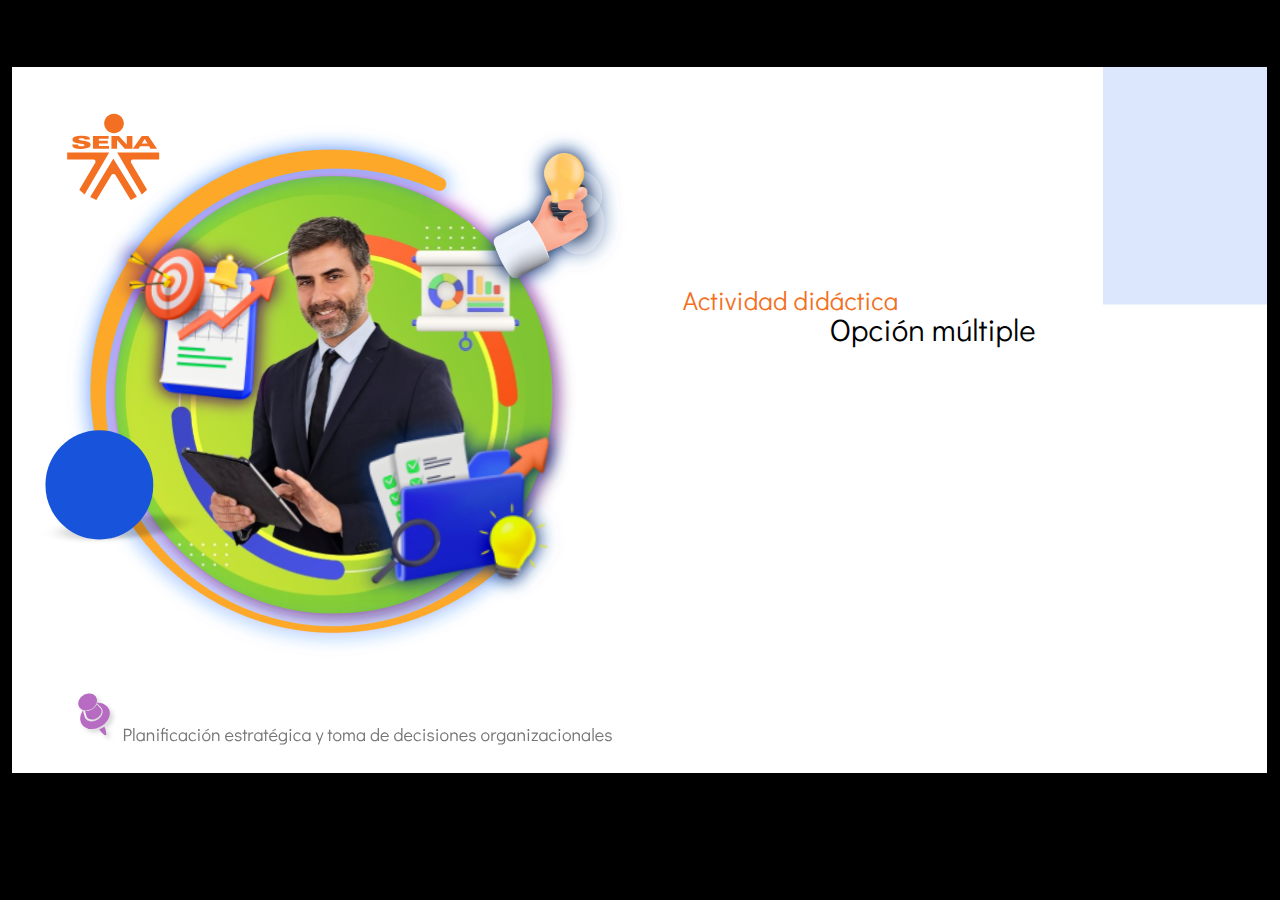
==== public/actividades/index.html @ 0d5feba7 "Terminado" ====
﻿<!doctype html>
<html lang="es">
<head>
  <meta charset="utf-8">
  <!-- Creado con Storyline 360 - http://www.articulate.com  -->
  <!-- version: 3.69.28997.0 -->
  <title>Actividad did&#225;ctica</title>
  <meta http-equiv="x-ua-compatible" content="IE=edge"/>
  <meta name="viewport" content="width=device-width,initial-scale=1,user-scalable=no,shrink-to-fit=no,minimal-ui"/>
  <meta name="apple-mobile-web-app-capable" content="yes"/>
  <style>
    html, body { height: 100%; padding: 0; margin: 0 }
    #app { height: 100%; width: 100%; }
  </style>

  <script>
    window.DS = {};
    window.globals = {
      DATA_PATH_BASE: '',
      HAS_FRAME: true,
      HAS_SLIDE: true,

      lmsPresent: false,
      tinCanPresent: false,
      cmi5Present: false,
      aoSupport: false,
      scale: 'show all',
      captureRc: false,
      browserSize: 'optimal',
      bgColor: '#000000',
      features: 'AccessibleVideo,ConnectionMessages,FullScreenToggle,InsertSvgPicture,LayerPresentAsDialog,MultipleQuizTracking,UpdatedThemeEditor',
      themeName: 'classic',
      preloaderColor: '#FFFFFF',
      suppressAnalytics: false,
      productChannel: 'stable',
      publishSource: 'storyline',
      aid: 'aid|5304b41d-7af7-4125-b8d1-83eb222823e2',
      cid: '8733471c-d03a-4c7b-acb8-561922733733',
      playerVersion: '3.69.28997.0',
      publishTimestamp: '2022-11-21T05:13:44.3652389Z',
      maxIosVideoElements: 10,
      connectionSettings: { },

      
      parseParams: function(qs) {
        if (window.globals.parsedParams != null) {
          return window.globals.parsedParams;
        }
        qs = (qs || window.location.search.substr(1)).split('+').join(' ');
        var params = {},
            tokens,
            re = /[?&]?([^=]+)=([^&]*)/g;

        while (tokens = re.exec(qs)) {
          params[decodeURIComponent(tokens[1]).trim()] =
            decodeURIComponent(tokens[2]).trim();
        }
        window.globals.parsedParams = params;
        return params;
      }

    };
  </script>
  <script>
    var isIe11 = ('ActiveXObject' in window || window.MSBlobBuilder != null)
      && window.msCrypto != null && !window.ActiveXObject;
    if (isIe11) {
      window.globals.unsupportedBrowser = true;
      document.write(atob('[base64]'));
    }
  </script>
  
  <script>window.THREE = { };</script>
  
</head>
<body style="background: #000000" class="cs-HTML theme-classic">
  <!-- 360 -->
  <script>!function(e){var i=/iPhone/i,o=/iPod/i,n=/iPad/i,t=/(?=.*\bAndroid\b)(?=.*\bMobile\b)/i,d=/Android/i,s=/(?=.*\bAndroid\b)(?=.*\bSD4930UR\b)/i,b=/(?=.*\bAndroid\b)(?=.*\b(?:KFOT|KFTT|KFJWI|KFJWA|KFSOWI|KFTHWI|KFTHWA|KFAPWI|KFAPWA|KFARWI|KFASWI|KFSAWI|KFSAWA)\b)/i,r=/IEMobile/i,h=/(?=.*\bWindows\b)(?=.*\bARM\b)/i,a=/BlackBerry/i,l=/BB10/i,p=/Opera Mini/i,f=/(CriOS|Chrome)(?=.*\bMobile\b)/i,u=/(?=.*\bFirefox\b)(?=.*\bMobile\b)/i,c=new RegExp("(?:Nexus 7|BNTV250|Kindle Fire|Silk|GT-P1000)","i"),w=function(e,i){return e.test(i)},A=function(e){var A=e||navigator.userAgent,v=A.split("[FBAN");if(void 0!==v[1]&&(A=v[0]),this.apple={phone:w(i,A),ipod:w(o,A),tablet:!w(i,A)&&w(n,A),device:w(i,A)||w(o,A)||w(n,A)},this.amazon={phone:w(s,A),tablet:!w(s,A)&&w(b,A),device:w(s,A)||w(b,A)},this.android={phone:w(s,A)||w(t,A),tablet:!w(s,A)&&!w(t,A)&&(w(b,A)||w(d,A)),device:w(s,A)||w(b,A)||w(t,A)||w(d,A)},this.windows={phone:w(r,A),tablet:w(h,A),device:w(r,A)||w(h,A)},this.other={blackberry:w(a,A),blackberry10:w(l,A),opera:w(p,A),firefox:w(u,A),chrome:w(f,A),device:w(a,A)||w(l,A)||w(p,A)||w(u,A)||w(f,A)},this.seven_inch=w(c,A),this.any=this.apple.device||this.android.device||this.windows.device||this.other.device||this.seven_inch,this.phone=this.apple.phone||this.android.phone||this.windows.phone,this.tablet=this.apple.tablet||this.android.tablet||this.windows.tablet,"undefined"==typeof window)return this},v=function(){var e=new A;return e.Class=A,e};"undefined"!=typeof module&&module.exports&&"undefined"==typeof window?module.exports=A:"undefined"!=typeof module&&module.exports&&"undefined"!=typeof window?module.exports=v():"function"==typeof define&&define.amd?define("isMobile",[],e.isMobile=v()):e.isMobile=v()}(this);
    window.isMobile.apple.tablet = window.isMobile.apple.tablet ||
      (navigator.platform === 'MacIntel' && navigator.maxTouchPoints > 1);
    window.isMobile.apple.device = window.isMobile.apple.device || window.isMobile.apple.tablet;
    window.isMobile.tablet = window.isMobile.tablet || window.isMobile.apple.tablet;
    window.isMobile.any = window.isMobile.any || window.isMobile.apple.tablet;
  </script>

  <div id="focus-sink" tabindex="-1"></div>

  <div id="preso"></div>
  <script>
    (function() {

      var classTypes = [ 'desktop', 'mobile', 'phone', 'tablet' ];

      var addDeviceClasses = function(prefix, testObj) {
        var curr, i;
        for (i = 0; i < classTypes.length; i++) {
          curr = classTypes[i];
          if (testObj[curr]) {
            document.body.classList.add(prefix + curr);
          }
        }
      };

      var params = window.globals.parseParams(),
          isDevicePreview = params.devicepreview === '1',
          isPhoneOverride = params.deviceType === 'phone' || (isDevicePreview && params.phone == '1'),
          isTabletOverride = (params.deviceType === 'tablet' || isDevicePreview) && !isPhoneOverride,
          isMobileOverride = isPhoneOverride || isTabletOverride;

      var deviceView = {
        desktop: !window.isMobile.any && !isMobileOverride,
        mobile: window.isMobile.any || isMobileOverride,
        phone: isPhoneOverride || (window.isMobile.phone && !isTabletOverride),
        tablet: isTabletOverride || window.isMobile.tablet
      };

      window.globals.deviceView = deviceView;
      window.isMobile.desktop = !window.isMobile.any;
      window.isMobile.mobile = window.isMobile.any;

      addDeviceClasses('view-', deviceView);

    })();
  </script>
  
  <script src='story_content/user.js' type=text/javascript></script>
  <div class="slide-loader"></div>

  <script>
    if (window.globals.deviceView.isMobile) { var doc = document, loader = doc.body.querySelector('.slide-loader'); [ 1, 2, 3 ].forEach(function(n) { var d = doc.createElement('div'); d.style.backgroundColor = window.globals.preloaderColor; d.classList.add('mobile-loader-dot'); d.classList.add('dot' + n); loader.appendChild(d); }); }
  </script>

  <div class="mobile-load-title-overlay" style="display: none">
    <div class="mobile-load-title">Actividad_did&#225;ctica-CF12 #122153 TG Gesti&#243;n del Desarrollo Administrativo e In</div>
  </div>

  <div class="mobile-chrome-warning"></div>

  
<style>
  .warn-connection-dialog {
    display: none;
    background: transparent;
    pointer-events: none;
    position: fixed;
    left: 0;
    top: 0;
    width: 100%;
    height: 100%;
    z-index: 999;
  }

  .warn-connection-content {
    border-radius: 4px;
    background: white;
    border: 1px solid #E7E7E7;
    color: #333333;
    box-shadow: 0 2px 4px rgba(0, 0, 0, 0.25);
    transition: all 150ms ease-out;
    position: absolute;
    white-space: nowrap;
  }

  .view-phone.is-landscape .warn-connection-content {
    left: 23px;
    bottom: 23px;
  }

  .view-tablet.is-landscape .warn-connection-content {
    left: 50%;
    top: 20px;
    transform: translateX(-50%);
  }

  .is-portrait .warn-connection-content {
    transform: translate(-50%, calc(-100% - 15px));
  }

  .warn-connection-content p {
    display: inline-block;
    margin: 0 8px 0 0;
    line-height: 33px;
    font-size: 11px;
  }

  .warn-connection-content svg {
    position: relative;
    vertical-align: middle;
    margin: 0 2px 2px 8px;
  }

  .view-desktop .warn-connection-content {
    left: 1.5em;
    bottom: 1.5em;
  }

  .view-desktop .warn-connection-content p {
    font-size: 1.1em;
  }

  .is-offline .warn-connection-dialog {
    display: block;
  }

  .is-offline .cs-panel * {
    pointer-events: none !important;
  }

  .is-offline .cs-panel {
    pointer-events: all !important;
  }

  .is-offline #nav-controls * {
    pointer-events: none !important;
  }

  .is-offline #nav-controls {
    pointer-events: all !important;
  }
</style>

<div class="warn-connection-dialog">
  <div class="warn-connection-content">
    <svg width="17" height="15" viewBox="0 0 17 15" xmlns="http://www.w3.org/2000/svg">
      <path fill="#8F0000" stroke="white" d="M16.07,12.98 L15.88,12.23 L9.51,1.21 C8.97,0.26,7.6,0.26,7.06,1.21 L0.69,12.23 C0.15,13.16,0.81,14.36,1.91,14.36 H14.65 C15.47,14.36,16.05,13.7,16.07,12.98 Z"/>
      <path fill="white" stroke="white" d="M8.58,5.5 C8.35,5.28,8.5,5.35,8.21,5.32 C8.09,5.35,7.97,5.49,7.96,5.67 C7.97,5.79,7.98,5.92,7.98,6.04 L7.98,6.04 C7.99,6.17,8,6.31,8.01,6.43 L8.01,6.44 C8.03,6.92,8.06,7.41,8.09,7.9 L8.09,7.9 C8.12,8.39,8.14,8.88,8.17,9.37 C8.17,9.39,8.18,9.42,8.2,9.44 C8.23,9.46,8.25,9.47,8.28,9.47 C8.31,9.47,8.34,9.46,8.35,9.44 C8.37,9.43,8.38,9.4,8.39,9.35 L8.39,9.34 C8.39,9.24,8.4,9.15,8.4,9.05 L8.4,9.05 C8.41,8.96,8.41,8.86,8.42,8.75 C8.43,8.44,8.45,8.12,8.47,7.81 L8.47,7.81 C8.49,7.49,8.51,7.18,8.53,6.87 C8.55,6.46,8.56,6.05,8.59,5.64 L8.6,5.62 C8.6,5.57,8.59,5.53,8.58,5.5 L8.21,5.32 Z"/>
      <circle fill="white" stroke="white" cx="8.3" cy="11.35" r="0.3"/>
    </svg>
    <p>You are offline. Trying to reconnect...</p>
  </div>
</div>

<script>
  (function() {
    window.DS.connection = {
      warningShown: false,
      assets: {},
      loadingAssetGroup: false,
      retryDelay: 500
    };

    // @TODO this is POC code and can be cleaned up a bit more if we move forward
    // with the feature



    // The `window.globals.features` variable must be set in `webpack.dev.config` when testing locally - it is not enough
    // to have it in the data - but it must be set there as well.
    var useConnectionMessages = window.AbortController != null &&
      window.location.protocol != 'file:' &&
      window.globals.features.indexOf('ConnectionMessages') != -1;

    window.DS.connection.useConnectionMessages = useConnectionMessages

    var assetCount = 0;
    var checkLoadedId;
    var connectionSettings = window.globals.connectionSettings;

    if (useConnectionMessages && connectionSettings != null) {
      var contentEl = document.querySelector('.warn-connection-content');
      var messageEl = contentEl.querySelector('p')

      if (connectionSettings.useDarkTheme) {
        contentEl.style.borderColor = '#BABBBA';
        contentEl.style.backgroundColor = '#282828';
        contentEl.style.color = '#FFFFFF';
      }

      if (connectionSettings.message != null) {
        messageEl.textContent = window.decodeURIComponent(connectionSettings.message);
      }
    }

    function checkAssetsReady() {
      for (var i in DS.connection.assets) {
        if (!DS.connection.assets[i].success) {
          return false;
        }
      }
      return true;
    }

    function stopAssetGroup() {
      if (!useConnectionMessages) { return; }

      assetCount = 0;

      DS.connection.oldAssetGroup = DS.connection.assets;
      DS.connection.assets = {};
      DS.connection.loadingAssetGroup = false;
      clearInterval(checkLoadedId);
    }

    function startAssetGroup() {
      if (!useConnectionMessages) { return; }
      var ticks = 0;
      clearInterval(checkLoadedId);
      checkLoadedId = setInterval(function() {
        var loaded = 0;
        if (assetCount === 0 && loaded === 0) {
          clearInterval(checkLoadedId);
          return;
        }

        for (var i in DS.connection.assets) {
          if (DS.connection.assets[i].success) {
            loaded++;
          }
        }

        if (assetCount === loaded && checkAssetsReady()) {
          for (var i in DS.connection.assets) {
            if (DS.connection.assets[i].action) {
              DS.connection.assets[i].action();
            }
          }
          hideWarning();
          stopAssetGroup();
        }
      }, 100)
    }

    function requiredAsset(url, action, retry, type) {
      if (!useConnectionMessages) { return; }
      if (DS.connection.assets[url]) { return; }

      DS.connection.assets[url] = {
        success: false, action: action, retry: retry, type: type
      };
      assetCount = Object.keys(DS.connection.assets).length;
      if (!DS.connection.loadingAssetGroup) {
        startAssetGroup();
      }
      DS.connection.loadingAssetGroup = true;
    }

    function assetLoaded(url) {
      if (!useConnectionMessages) { return; }
      if (DS.connection.assets[url]) {
        DS.connection.assets[url].success = true;
      }
    }

    function assetFailed(url) {
      if (!useConnectionMessages) { return; }
      if (!DS.connection.assets[url]) {
        if (/\.js$/.test(url)) {
          setTimeout(function() {
            if (DS.connection.lastSlideLoaded != null) {
              DS.connection.lastSlideLoaded();
            }
          }, DS.connection.retryDelay);
        }
        return;
      }
      if (!DS.connection.warningShown) { showWarning(); }
      if (DS.connection.assets[url].retry) {
        setTimeout(function() {
          if (!DS.connection.assets[url].success) {
            DS.connection.assets[url].retry()
          }
        }, DS.connection.retryDelay);
      }
    }

    function hideWarning() {
      document.body.classList.remove('is-offline');
      DS.connection.warningShown = false;
    }
    DS.connection.hideWarning = hideWarning

    function showWarning(btn) {
      document.body.classList.add('is-offline')
      DS.connection.warningShown = true;
      updateWarningPosition();
    }

    function updateWarningPosition() {
      if (!DS.connection.warningShown) {
        return;
      }

      var isPortrait = document.body.classList.contains('is-portrait');
      var warningEl = document.querySelector('.warn-connection-content');

      if (isPortrait) {
        var slide = document.querySelector('.primary-slide');
        var slideRect = slide.getBoundingClientRect();

        warningEl.style.top = `${slideRect.top}px`
        warningEl.style.left = `${slideRect.left + slideRect.width / 2}px`
      } else {
        warningEl.style.top = null;
        warningEl.style.left = null;
      }

      window.requestAnimationFrame(updateWarningPosition);
    }

    // these will all be noops if the feature flag isn't set in
    // the data and `window.globals.features`
    DS.connection.requiredAsset = requiredAsset;
    DS.connection.assetLoaded = assetLoaded;
    DS.connection.assetFailed = assetFailed;
    DS.connection.stopAssetGroup = stopAssetGroup;
    DS.connection.startAssetGroup = startAssetGroup;
  })();
</script>


  <script>
    
    if (window.autoSpider && window.vInterfaceObject) {
      document.querySelector('.mobile-load-title-overlay').style.display = 'none';
    }
  </script>

  

  <link rel="stylesheet" href="html5/data/css/output.min.css" data-noprefix/>
</body>
<script src="html5/lib/scripts/bootstrapper.min.js"></script>
</html>
---- public/actividades/html5/data/css/output.min.css ----
@font-face {
  font-family: 'Didact GothicBold CBold49FD0F33';
  src: url('[data-uri]');
  font-style: normal;
  font-weight: normal;
}
@font-face {
  font-family: 'Didact Gothic Charset1_50DC3FCC';
  src: url('[data-uri]');
  font-style: normal;
  font-weight: normal;
}
@font-face {
  font-family: 'Didact GothicItalItalic6E0AB0C9';
  src: url('[data-uri]');
  font-style: normal;
  font-weight: normal;
}
@font-face {
  font-family: 'Didact Gothic Charset0_9B944016';
  src: url('[data-uri]');
  font-style: normal;
  font-weight: normal;
}
@font-face {
  font-family: 'Didact GothicBold CBoldC69CEF59';
  src: url('[data-uri]');
  font-style: normal;
  font-weight: normal;
}
@font-face {
  font-family: 'Didact GothicItalItalicD861B505';
  src: url('[data-uri]');
  font-style: normal;
  font-weight: normal;
}
.cs-HTML {
  background: rgba(0, 0, 0, 1);
}
.cs-npnxnanbnsnfns00000000001 .cs-infopanel  {
  box-shadow: 0 1px 0 rgba(0, 0, 0, 1);
  background: rgba(255, 255, 255, 1);
}
.cs-npnxnanbnsnfns00000000001 .cs-infopanel .cs-link {
  color: rgba(124, 34, 128, 1);
}
.cs-npnxnanbnsnfns00000000001 .cs-infopanel .cs-link:hover {
  color: rgba(0, 0, 238, 1);
}
.cs-npnxnanbnsnfns00000000001 .cs-infopanel .cs-name {
  color: rgba(68, 68, 68, 1);
}
.cs-npnxnanbnsnfns00000000001 .cs-infopanel .cs-title {
  color: rgba(153, 153, 153, 1);
}
.cs-npnxnanbnsnfns00000000001 .cs-infopanelpopup  {
  box-shadow: 0 1px 0 rgba(0, 0, 0, 1);
  background: linear-gradient(180deg, rgba(29, 29, 29, 1) 0%, rgba(11, 11, 11, 1) 100%);
}
.cs-npnxnanbnsnfns00000000001 .cs-infopanelpopup .cs-link {
  color: rgba(255, 255, 255, 1);
}
.cs-npnxnanbnsnfns00000000001 .cs-infopanelpopup .cs-link:hover {
  color: rgba(117, 117, 117, 1);
}
.cs-npnxnanbnsnfns00000000001 .cs-infopanelpopup .cs-name {
  color: rgba(114, 114, 114, 1);
}
.cs-npnxnanbnsnfns00000000001 .cs-infopanelpopup .cs-bio {
  color: rgba(255, 255, 255, 1);
}
.cs-npnxnanbnsnfns00000000001 .cs-timer  {
  color: rgba(255, 255, 255, 1);
}
.cs-npnxnanbnsnfns00000000001 .cs-duration stop:first-child {
  stop-color: rgba(0, 215, 255, 1);
}
.cs-npnxnanbnsnfns00000000001 .cs-duration stop:last-child {
  stop-color: rgba(0, 171, 255, 1);
}
.cs-npnxnanbnsnfns00000000001 .cs-elapsed stop:first-child {
  stop-color: rgba(254, 227, 71, 1);
}
.cs-npnxnanbnsnfns00000000001 .cs-elapsed stop:last-child {
  stop-color: rgba(252, 204, 42, 1);
}
.cs-npnxnanbnsnfns00000000001 .cs-timer .cs-pie .cs-innerstroke {
  stroke: rgba(255, 255, 255, 1);
}
.cs-npnxnanbnsnfns00000000001 .cs-timer .cs-pie .cs-innerborder {
  stroke: rgba(204, 204, 204, 1);
}
.cs-npnxnanbnsnfns00000000001 .cs-window  {
  box-shadow: 0 8px 5px rgba(0, 0, 0, 0.2);
  border-color: rgba(29, 29, 29, 1);
  background: rgba(42, 42, 42, 1);
  color: rgba(255, 255, 255, 1);
}
.cs-npnxnanbnsnfns00000000001 .cs-window .cs-diva {
  border-color: rgba(49, 49, 49, 1);
}
.cs-npnxnanbnsnfns00000000001 .cs-window .cs-divb {
  border-color: rgba(14, 14, 14, 1);
}
.cs-npnxnanbnsnfns00000000001 .cs-editor .cs-editor-slide {
  color: rgba(255, 255, 255, 1);
}
.cs-npnxnanbnsnfns00000000001 .cs-editor .cs-editor-html {
  color: rgba(255, 255, 255, 1);
}
.cs-npnxnanbnsnfns00000000001 .cs-editor .cs-editor-button {
  text-shadow: 0 1px 0 rgba(0, 0, 0, 1);
  color: rgba(255, 255, 255, 1);
  border-color: rgba(3, 3, 3, 1);
  background: linear-gradient(180deg, rgba(51, 51, 51, 1) 0%, rgba(20, 20, 20, 1) 100%);
}
.cs-npnxnanbnsnfns00000000001 .cs-editor .cs-editor-button:hover {
  background: linear-gradient(180deg, rgba(58, 58, 58, 1) 0%, rgba(12, 12, 12, 1) 100%);
}
.cs-npnxnanbnsnfns00000000001 .cs-editor .cs-editor-button:active {
  background: linear-gradient(180deg, rgba(20, 20, 20, 1) 0%, rgba(50, 50, 50, 1) 100%);
}
.cs-npnxnanbnsnfns00000000001 .cs-listitem  {
  color: rgba(255, 255, 255, 1);
  border-color: rgba(52, 52, 52, 1);
}
.cs-npnxnanbnsnfns00000000001 .cs-listitem.cs-viewed {
  color: rgba(135, 135, 135, 1);
}
.cs-npnxnanbnsnfns00000000001 .cs-listitem.cs-selected {
  color: rgba(255, 255, 255, 1);
  background: rgba(63, 63, 63, 1);
}
.cs-npnxnanbnsnfns00000000001 .cs-listitem.cs-selected:hover {
  background: rgba(63, 63, 63, 1);
}
.cs-npnxnanbnsnfns00000000001 .cs-listitem.cs-selected.hover {
  background: rgba(63, 63, 63, 1);
}
.cs-npnxnanbnsnfns00000000001 .cs-listitem.cs-selected:focus {
  background: rgba(63, 63, 63, 1);
}
.cs-npnxnanbnsnfns00000000001 .cs-listitem .cs-icon-carrot {
  fill: rgba(255, 255, 255, 1);
}
.cs-npnxnanbnsnfns00000000001 .cs-listitem .cs-icon-carrot .cs-shadow {
  fill: rgba(0, 0, 0, 1);
}
.cs-npnxnanbnsnfns00000000001 .cs-listitem:hover {
  background: rgba(49, 49, 49, 1);
}
.cs-npnxnanbnsnfns00000000001 .cs-listitem.hover {
  background: rgba(49, 49, 49, 1);
}
.cs-npnxnanbnsnfns00000000001 .cs-listitem:focus {
  background: rgba(49, 49, 49, 1);
}
.cs-npnxnanbnsnfns00000000001 .cs-glossary  {
  color: rgba(255, 255, 255, 1);
}
.cs-npnxnanbnsnfns00000000001 .cs-glossary .cs-scrolling-panel {
  background: rgba(51, 51, 51, 1);
}
.cs-npnxnanbnsnfns00000000001 .cs-glossary .cs-term.cs-selected .cs-choice-list-trigger {
  color: rgba(255, 255, 255, 1);
  background: rgba(63, 63, 63, 1);
}
.cs-npnxnanbnsnfns00000000001 .cs-glossary .cs-term.cs-selected .cs-choice-list-trigger:focus {
  color: rgba(255, 255, 255, 1);
  background: rgba(63, 63, 63, 1);
}
.cs-npnxnanbnsnfns00000000001 .cs-glossary .cs-term:hover .cs-choice-list-trigger {
  background: rgba(28, 28, 28, 1);
}
.cs-npnxnanbnsnfns00000000001 .cs-glossary .cs-term.hover .cs-choice-list-trigger {
  background: rgba(28, 28, 28, 1);
}
.cs-npnxnanbnsnfns00000000001 .cs-glossary .cs-term .cs-choice-list-trigger:focus {
  background: rgba(28, 28, 28, 1);
}
.cs-npnxnanbnsnfns00000000001 .cs-glossary .cs-diva {
  border-color: rgba(61, 61, 61, 1);
}
.cs-npnxnanbnsnfns00000000001 .cs-glossary .cs-divb {
  border-color: rgba(32, 32, 32, 1);
}
.cs-npnxnanbnsnfns00000000001 .cs-glossary .cs-divc {
  border-color: rgba(61, 61, 61, 1);
}
.cs-npnxnanbnsnfns00000000001 .cs-glossary .cs-heading {
  color: rgba(255, 255, 255, 1);
}
.cs-npnxnanbnsnfns00000000001 .cs-resource .cs-separator {
  border-color: rgba(44, 44, 44, 1);
}
.cs-npnxnanbnsnfns00000000001 .cs-outline  {
  color: rgba(255, 255, 255, 1);
}
.cs-npnxnanbnsnfns00000000001 .cs-outline .cs-diva {
  border-color: rgba(28, 28, 28, 1);
}
.cs-npnxnanbnsnfns00000000001 .cs-outline .cs-divb {
  border-color: rgba(54, 54, 54, 1);
}
.cs-npnxnanbnsnfns00000000001 .cs-outline .cs-divc {
  border-color: rgba(52, 52, 52, 1);
}
.cs-npnxnanbnsnfns00000000001 .cs-outline .cs-search-filter:hover {
  color: rgba(117, 117, 117, 1);
}
.cs-npnxnanbnsnfns00000000001 .cs-outline .cs-search-filter.hover {
  color: rgba(117, 117, 117, 1);
}
.cs-npnxnanbnsnfns00000000001 .cs-transcript  {
  color: rgba(255, 255, 255, 1);
}
.cs-npnxnanbnsnfns00000000001 .cs-transcript .cs-div {
  border-color: rgba(44, 44, 44, 1);
}
.cs-npnxnanbnsnfns00000000001 .cs-tabs:not(.topmenu-item) {
  color: rgba(114, 114, 114, 1);
}
.cs-npnxnanbnsnfns00000000001 .cs-tabs .cs-inner-button:not(.topmenu-item) {
  text-shadow: 0 1px 0 rgba(0, 0, 0, 1);
}
.cs-npnxnanbnsnfns00000000001 .cs-tabs:hover:not(.topmenu-item) {
  color: rgba(82, 84, 84, 1);
}
.cs-npnxnanbnsnfns00000000001 .cs-tabs.cs-selected {
  background: rgba(36, 36, 36, 1);
  color: rgba(255, 255, 255, 1);
}
.cs-npnxnanbnsnfns00000000001 .cs-seekcontrol  {
  background: linear-gradient(180deg, rgba(51, 51, 51, 1) 0%, rgba(20, 20, 20, 1) 100%);
  border-color: rgba(3, 3, 3, 1);
}
.cs-npnxnanbnsnfns00000000001 .cs-seekcontrol .cs-button:hover .cs-icon {
  fill: rgba(255, 255, 255, 1);
}
.cs-npnxnanbnsnfns00000000001 .cs-seekcontrol .cs-button.hover .cs-icon {
  fill: rgba(255, 255, 255, 1);
}
.cs-npnxnanbnsnfns00000000001 .cs-seekcontrol .cs-button .cs-icon-shadow {
  fill: rgba(0, 0, 0, 1);
}
.cs-npnxnanbnsnfns00000000001 .cs-seekcontrol .cs-button .cs-icon {
  fill: rgba(255, 255, 255, 1);
}
.cs-npnxnanbnsnfns00000000001 .cs-seekcontrol .cs-seek .cs-fill {
  background: rgba(255, 255, 255, 1);
}
.cs-npnxnanbnsnfns00000000001 .cs-seekcontrol .cs-seek {
  background: rgba(34, 34, 34, 1);
  border-color: rgba(26, 26, 26, 1);
}
.cs-npnxnanbnsnfns00000000001 .cs-searchinput .cs-input {
  color: rgba(45, 45, 45, 1);
  border-color: rgba(32, 32, 32, 1);
  background: rgba(255, 255, 255, 1);
}
.cs-npnxnanbnsnfns00000000001 .cs-searchinput .cs-input:focus {
  color: rgba(45, 45, 45, 1);
  background: rgba(255, 255, 255, 1);
}
.cs-npnxnanbnsnfns00000000001 .cs-searchinput .cs-input:hover {
  box-shadow: inset 0 0 1px 0 rgba(235, 148, 113, 0);
}
.cs-npnxnanbnsnfns00000000001 .cs-searchinput .cs-input.hover {
  box-shadow: inset 0 0 1px 0 rgba(235, 148, 113, 0);
}
.cs-npnxnanbnsnfns00000000001 .cs-searchinput .cs-button .cs-icon {
  fill: rgba(255, 255, 255, 1);
}
.cs-npnxnanbnsnfns00000000001 .cs-searchinput .cs-button:hover {
  fill: linear-gradient(180deg, rgba(58, 58, 58, 1) 0%, rgba(12, 12, 12, 1) 100%);
}
.cs-npnxnanbnsnfns00000000001 .cs-searchinput .cs-button.hover {
  fill: linear-gradient(180deg, rgba(58, 58, 58, 1) 0%, rgba(12, 12, 12, 1) 100%);
}
.cs-npnxnanbnsnfns00000000001 .cs-menu  {
  box-shadow: 0 1px 0 rgba(14, 14, 14, 1);
  background: rgba(36, 36, 36, 1);
}
.cs-npnxnanbnsnfns00000000001 .cs-topmenu-item.active .cs-tab {
  background: rgba(36, 36, 36, 1);
}
.cs-npnxnanbnsnfns00000000001 .cs-logo  {
  box-shadow: 0 1px 0 rgba(0, 0, 0, 1);
  background: rgba(255, 255, 255, 1);
}
.cs-npnxnanbnsnfns00000000001 .cs-checkbox  {
  color: rgba(255, 255, 255, 1);
}
.cs-npnxnanbnsnfns00000000001 .cs-checkbox:hover {
  border-color: rgba(156, 156, 156, 1);
}
.cs-npnxnanbnsnfns00000000001 .cs-checkbox.hover {
  border-color: rgba(156, 156, 156, 1);
}
.cs-npnxnanbnsnfns00000000001 .cs-checkbox .cs-box {
  color: rgba(255, 255, 255, 1);
  border-color: rgba(22, 22, 22, 1);
}
.cs-npnxnanbnsnfns00000000001 .cs-checkbox .cs-box:checked::after {
  color: rgba(43, 196, 0, 1);
}
.cs-npnxnanbnsnfns00000000001 .cs-checkbox .cs-box.checked.after {
  color: rgba(43, 196, 0, 1);
}
.cs-npnxnanbnsnfns00000000001 .cs-button  {
  text-shadow: 0 1px 0 rgba(0, 0, 0, 0);
  color: rgba(255, 255, 255, 1);
  border-color: rgba(3, 3, 3, 1);
  background: linear-gradient(180deg, rgba(243, 111, 33, 1) 0%, rgba(243, 111, 33, 1) 100%);
  box-shadow: 0 1px 0 rgba(37, 37, 37, 1);
}
.cs-npnxnanbnsnfns00000000001 .cs-button .cs-icon {
  fill: rgba(255, 255, 255, 1);
}
.cs-npnxnanbnsnfns00000000001 .cs-button .cs-icon-shadow {
  fill: rgba(0, 0, 0, 0);
}
.cs-npnxnanbnsnfns00000000001 .cs-button:hover {
  background: linear-gradient(180deg, rgba(253, 188, 46, 1) 0%, rgba(255, 192, 0, 1) 100%);
}
.cs-npnxnanbnsnfns00000000001 .cs-button.hover {
  background: linear-gradient(180deg, rgba(253, 188, 46, 1) 0%, rgba(255, 192, 0, 1) 100%);
}
.cs-npnxnanbnsnfns00000000001 .cs-button:active {
  background: linear-gradient(180deg, rgba(20, 20, 20, 1) 0%, rgba(50, 50, 50, 1) 100%);
}
.cs-npnxnanbnsnfns00000000001 .cs-button.cs-disabled:hover {
  background: linear-gradient(180deg, rgba(243, 111, 33, 1) 0%, rgba(243, 111, 33, 1) 100%);
}
.cs-npnxnanbnsnfns00000000001 .cs-button.cs-disabled.hover {
  background: linear-gradient(180deg, rgba(243, 111, 33, 1) 0%, rgba(243, 111, 33, 1) 100%);
}
.cs-npnxnanbnsnfns00000000001 .cs-button.cs-disabled:active {
  background: linear-gradient(180deg, rgba(243, 111, 33, 1) 0%, rgba(243, 111, 33, 1) 100%);
}
.cs-npnxnanbnsnfns00000000001 .cs-button.cs-volume:hover {
  background: linear-gradient(180deg, rgba(243, 111, 33, 1) 0%, rgba(243, 111, 33, 1) 100%);
}
.cs-npnxnanbnsnfns00000000001 .cs-button.cs-volume.hover {
  background: linear-gradient(180deg, rgba(243, 111, 33, 1) 0%, rgba(243, 111, 33, 1) 100%);
}
.cs-npnxnanbnsnfns00000000001 .cs-button.cs-volume:active {
  background: linear-gradient(180deg, rgba(243, 111, 33, 1) 0%, rgba(243, 111, 33, 1) 100%);
}
.cs-npnxnanbnsnfns00000000001.cs-base  {
  color: rgba(255, 255, 255, 1);
  border-color: rgba(0, 0, 0, 1);
  background: linear-gradient(180deg, rgba(0, 0, 0, 1) 0%, rgba(0, 0, 0, 1) 100%);
}
.cs-npnxnanbnsnfns00000000001.cs-base .cs-separator .cs-diva {
  background: rgba(14, 14, 14, 1);
}
.cs-npnxnanbnsnfns00000000001.cs-base .cs-separator .cs-divb {
  background: rgba(49, 49, 49, 1);
}
.cs-npnxnanbnsnfns00000000001.cs-base .cs-topmenu-item.active .cs-tab {
  border-color: rgba(14, 14, 14, 1);
}
.cs-npnxnanbnsnfns00000000001.cs-base .cs-topmenu-item.active .cs-panel {
  border-color: rgba(14, 14, 14, 1);
}
.cs-npnxnanbnsnfns00000000001.cs-base .cs-left {
  background: linear-gradient(180deg, rgba(27, 27, 27, 1) 0%, rgba(10, 10, 10, 1) 100%);
}
.cs-npnxnanbnsnfns00000000001.cs-base .cs-area-primary .cs-slide-container {
  background: linear-gradient(180deg, rgba(29, 29, 29, 1) 0%, rgba(11, 11, 11, 1) 100%);
}
.cs-npnxnanbnsnfns00000000001 .cs-volume::-moz-range-thumb {
  border-color: rgba(28, 28, 28, 1);
  box-shadow: inset 0 0 1px 0 rgba(90, 90, 90, 1);
  background: rgba(76, 76, 76, 1);
}
.cs-npnxnanbnsnfns00000000001 .cs-volume::-ms-thumb {
  border-color: rgba(28, 28, 28, 1);
  box-shadow: inset 0 0 1px 0 rgba(90, 90, 90, 1);
  background: rgba(76, 76, 76, 1);
}
.cs-npnxnanbnsnfns00000000001 .cs-volume::-webkit-slider-thumb {
  border-color: rgba(28, 28, 28, 1);
  box-shadow: inset 0 0 1px 0 rgba(90, 90, 90, 1);
  background: rgba(76, 76, 76, 1);
}
.cs-npnxnanbnsnfns00000000001 .cs-volume::-moz-range-track {
  border-color: rgba(73, 73, 73, 1);
  background: rgba(49, 49, 49, 1);
}
.cs-npnxnanbnsnfns00000000001 .cs-volume::-ms-track {
  border-color: rgba(73, 73, 73, 1);
  background: rgba(49, 49, 49, 1);
}
.cs-npnxnanbnsnfns00000000001 .cs-volume::-webkit-slider-runnable-track {
  border-color: rgba(73, 73, 73, 1);
  background: rgba(49, 49, 49, 1);
}
body.show-focus .tab-focus-box {
  border-color: rgba(255, 255, 0, 1);
}
.skipnav {
  border-color: rgba(255, 255, 0, 1);
}
.fn-npnxnanbsnfns00000000001 {
  font-family: 'Didact Gothic654D575A';
  -webkit-font-variant-ligatures: no-common-ligatures;
  font-variant-ligatures: no-common-ligatures;
}
.fn-pxabnsnfns00000000001 {
  font-family: 'Didact Gothic654D575A';
  -webkit-font-variant-ligatures: no-common-ligatures;
  font-variant-ligatures: no-common-ligatures;
}
.fn-npxnabnsnfns00000000001 {
  font-family: 'Didact Gothic654D575A';
  -webkit-font-variant-ligatures: no-common-ligatures;
  font-variant-ligatures: no-common-ligatures;
}
.fn-npnxnanbnsnfns00000000001 {
  font-family: 'Didact Gothic654D575A';
  -webkit-font-variant-ligatures: no-common-ligatures;
  font-variant-ligatures: no-common-ligatures;
}
.fn-pxabnsnfns00000000000 {
  font-family: 'Didact Gothic654D575A';
  -webkit-font-variant-ligatures: no-common-ligatures;
  font-variant-ligatures: no-common-ligatures;
}
@font-face {
  font-family: 'Didact Gothic654D575A';
  src: url('[data-uri]');
  font-style: normal;
  font-weight: normal;
}
@font-face {
  font-family: 'Didact Gothic654D575A';
  src: url('[data-uri]');
  font-style: normal;
  font-weight: normal;
}
.cs-InvalidPromptSlide .cs-6Z7Tn432KQW-InvalidPromptSlide-btn0 {
  color: rgba(255, 255, 255, 1);
  border-color: rgba(3, 3, 3, 1);
  background: linear-gradient(180deg, rgba(51, 51, 51, 1) 0%, rgba(20, 20, 20, 1) 100%);
  text-shadow: 0 1px 0 rgba(0, 0, 0, 1);
}
.cs-InvalidPromptSlide .cs-6Z7Tn432KQW-InvalidPromptSlide-btn0 .cs-html {
  color: rgba(255, 255, 255, 1);
}
.cs-InvalidPromptSlide .cs-6Z7Tn432KQW-InvalidPromptSlide-btn0 .cs-slide {
  border-color: rgba(255, 255, 255, 1);
}
.cs-InvalidPromptSlide .cs-6Z7Tn432KQW-InvalidPromptSlide-btn0:hover {
  background: linear-gradient(180deg, rgba(58, 58, 58, 1) 0%, rgba(12, 12, 12, 1) 100%);
}
.cs-InvalidPromptSlide .cs-6Z7Tn432KQW-InvalidPromptSlide-btn0:active {
  background: linear-gradient(180deg, rgba(20, 20, 20, 1) 0%, rgba(50, 50, 50, 1) 100%);
}
.cs-PrintPromptSlide .cs-6Z7Tn432KQW-PrintPromptSlide-btn0 {
  color: rgba(255, 255, 255, 1);
  border-color: rgba(3, 3, 3, 1);
  background: linear-gradient(180deg, rgba(51, 51, 51, 1) 0%, rgba(20, 20, 20, 1) 100%);
  text-shadow: 0 1px 0 rgba(0, 0, 0, 1);
}
.cs-PrintPromptSlide .cs-6Z7Tn432KQW-PrintPromptSlide-btn0 .cs-html {
  color: rgba(255, 255, 255, 1);
}
.cs-PrintPromptSlide .cs-6Z7Tn432KQW-PrintPromptSlide-btn0 .cs-slide {
  border-color: rgba(255, 255, 255, 1);
}
.cs-PrintPromptSlide .cs-6Z7Tn432KQW-PrintPromptSlide-btn0:hover {
  background: linear-gradient(180deg, rgba(58, 58, 58, 1) 0%, rgba(12, 12, 12, 1) 100%);
}
.cs-PrintPromptSlide .cs-6Z7Tn432KQW-PrintPromptSlide-btn0:active {
  background: linear-gradient(180deg, rgba(20, 20, 20, 1) 0%, rgba(50, 50, 50, 1) 100%);
}
.cs-ScrollPromptSlide .cs-6Z7Tn432KQW-ScrollPromptSlide-btn0 {
  color: rgba(255, 255, 255, 1);
  border-color: rgba(3, 3, 3, 1);
  background: linear-gradient(180deg, rgba(51, 51, 51, 1) 0%, rgba(20, 20, 20, 1) 100%);
  text-shadow: 0 1px 0 rgba(0, 0, 0, 1);
}
.cs-ScrollPromptSlide .cs-6Z7Tn432KQW-ScrollPromptSlide-btn0 .cs-html {
  color: rgba(255, 255, 255, 1);
}
.cs-ScrollPromptSlide .cs-6Z7Tn432KQW-ScrollPromptSlide-btn0 .cs-slide {
  border-color: rgba(255, 255, 255, 1);
}
.cs-ScrollPromptSlide .cs-6Z7Tn432KQW-ScrollPromptSlide-btn0:hover {
  background: linear-gradient(180deg, rgba(58, 58, 58, 1) 0%, rgba(12, 12, 12, 1) 100%);
}
.cs-ScrollPromptSlide .cs-6Z7Tn432KQW-ScrollPromptSlide-btn0:active {
  background: linear-gradient(180deg, rgba(20, 20, 20, 1) 0%, rgba(50, 50, 50, 1) 100%);
}
.cs-ExternalInterfaceErrorSlide .cs-buttonOK {
  color: rgba(255, 255, 255, 1);
  border-color: rgba(3, 3, 3, 1);
  background: linear-gradient(180deg, rgba(51, 51, 51, 1) 0%, rgba(20, 20, 20, 1) 100%);
  text-shadow: 0 1px 0 rgba(0, 0, 0, 1);
}
.cs-ExternalInterfaceErrorSlide .cs-buttonOK .cs-html {
  color: rgba(255, 255, 255, 1);
}
.cs-ExternalInterfaceErrorSlide .cs-buttonOK .cs-slide {
  border-color: rgba(255, 255, 255, 1);
}
.cs-ExternalInterfaceErrorSlide .cs-buttonOK:hover {
  background: linear-gradient(180deg, rgba(58, 58, 58, 1) 0%, rgba(12, 12, 12, 1) 100%);
}
.cs-ExternalInterfaceErrorSlide .cs-buttonOK:active {
  background: linear-gradient(180deg, rgba(20, 20, 20, 1) 0%, rgba(50, 50, 50, 1) 100%);
}
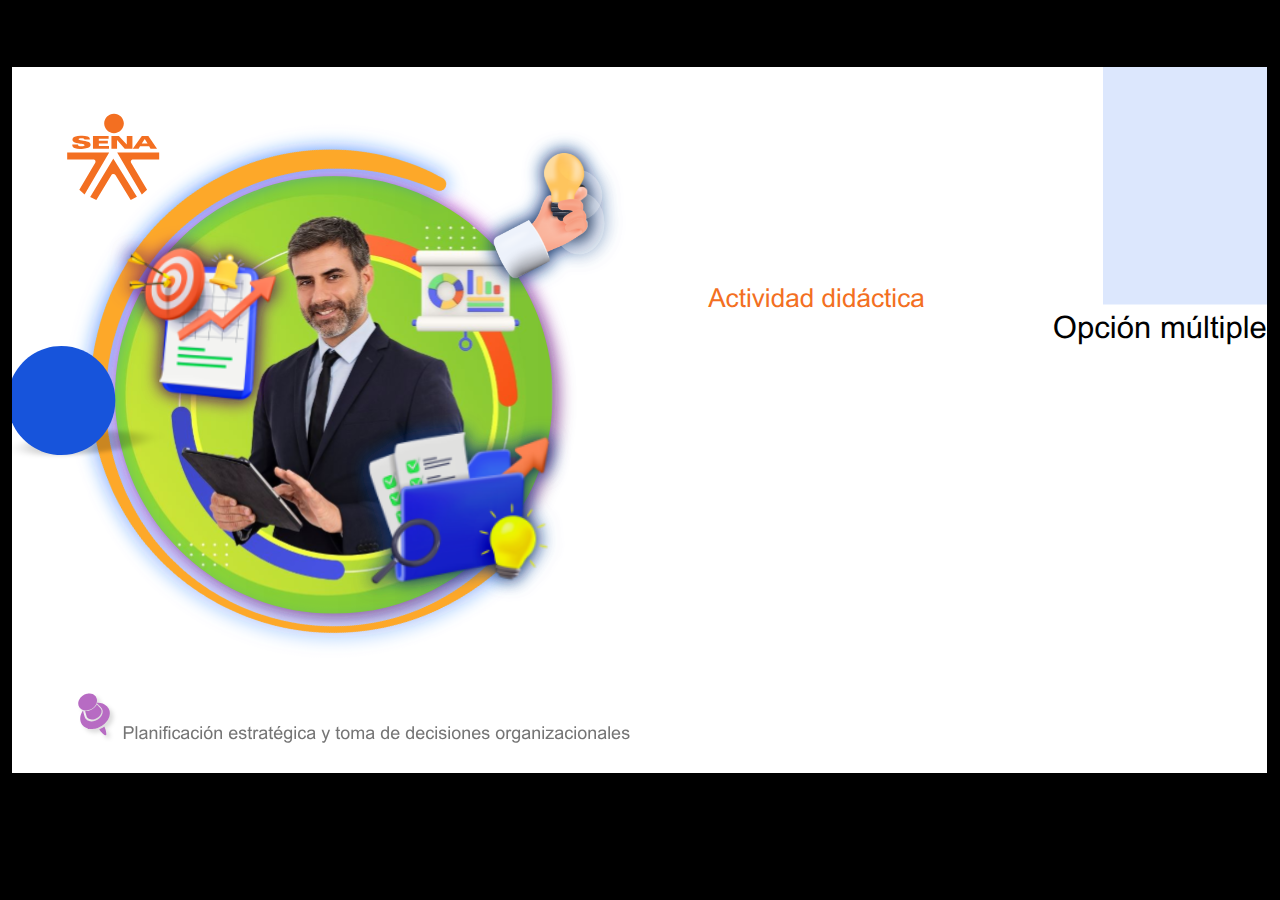
==== commit a69eb2d5: "Correcciones 1" ====
--- a/public/actividades/index.html
+++ b/public/actividades/index.html
@@ -2,8 +2,8 @@
 <html lang="es">
 <head>
   <meta charset="utf-8">
-  <!-- Creado con Storyline 360 - http://www.articulate.com  -->
-  <!-- version: 3.69.28997.0 -->
+  <!-- Creado con Storyline 3 - http://www.articulate.com  -->
+  <!-- version: 3.19.29010.0 -->
   <title>Actividad did&#225;ctica</title>
   <meta http-equiv="x-ua-compatible" content="IE=edge"/>
   <meta name="viewport" content="width=device-width,initial-scale=1,user-scalable=no,shrink-to-fit=no,minimal-ui"/>
@@ -28,16 +28,16 @@
       captureRc: false,
       browserSize: 'optimal',
       bgColor: '#000000',
-      features: 'AccessibleVideo,ConnectionMessages,FullScreenToggle,InsertSvgPicture,LayerPresentAsDialog,MultipleQuizTracking,UpdatedThemeEditor',
+      features: 'IE11Warning',
       themeName: 'classic',
       preloaderColor: '#FFFFFF',
       suppressAnalytics: false,
-      productChannel: 'stable',
+      productChannel: 'perpetual',
       publishSource: 'storyline',
-      aid: 'aid|5304b41d-7af7-4125-b8d1-83eb222823e2',
+      aid: '',
       cid: '8733471c-d03a-4c7b-acb8-561922733733',
-      playerVersion: '3.69.28997.0',
-      publishTimestamp: '2022-11-21T05:13:44.3652389Z',
+      playerVersion: '3.19.29010.0',
+      publishTimestamp: '2022-11-30T19:03:46.5259628Z',
       maxIosVideoElements: 10,
       connectionSettings: { },
 
@@ -64,7 +64,7 @@
   <script>
     var isIe11 = ('ActiveXObject' in window || window.MSBlobBuilder != null)
       && window.msCrypto != null && !window.ActiveXObject;
-    if (isIe11) {
+    if (isIe11 && window.globals.features.indexOf('IE11Warning') != -1) {
       window.globals.unsupportedBrowser = true;
       document.write(atob('[base64]'));
     }
--- a/public/actividades/html5/data/css/output.min.css
+++ b/public/actividades/html5/data/css/output.min.css
@@ -1,36 +1,48 @@
 @font-face {
-  font-family: 'Didact GothicBold CBold49FD0F33';
-  src: url('[data-uri]');
-  font-style: normal;
-  font-weight: normal;
-}
-@font-face {
-  font-family: 'Didact Gothic Charset1_50DC3FCC';
-  src: url('[data-uri]');
-  font-style: normal;
-  font-weight: normal;
-}
-@font-face {
-  font-family: 'Didact GothicItalItalic6E0AB0C9';
-  src: url('[data-uri]');
-  font-style: normal;
-  font-weight: normal;
-}
-@font-face {
-  font-family: 'Didact Gothic Charset0_9B944016';
-  src: url('[data-uri]');
-  font-style: normal;
-  font-weight: normal;
-}
-@font-face {
-  font-family: 'Didact GothicBold CBoldC69CEF59';
-  src: url('[data-uri]');
-  font-style: normal;
-  font-weight: normal;
-}
-@font-face {
-  font-family: 'Didact GothicItalItalicD861B505';
-  src: url('[data-uri]');
+  font-family: 'Open SansBold CharsBold059EC64C';
+  src: url('[data-uri]');
+  font-style: normal;
+  font-weight: normal;
+}
+@font-face {
+  font-family: 'Open Sans Charset1_ 6Bb8F3028F6';
+  src: url('[data-uri]');
+  font-style: normal;
+  font-weight: normal;
+}
+@font-face {
+  font-family: 'Arial Charset1_ 6IpBr6a22056D5F';
+  src: url('[data-uri]');
+  font-style: normal;
+  font-weight: normal;
+}
+@font-face {
+  font-family: 'ArialBold Charset1_Bold89A6C60E';
+  src: url('[data-uri]');
+  font-style: normal;
+  font-weight: normal;
+}
+@font-face {
+  font-family: 'ArialItalic CharsItalic3053A23B';
+  src: url('[data-uri]');
+  font-style: normal;
+  font-weight: normal;
+}
+@font-face {
+  font-family: 'Arial Charset0_v8wz5YMo9EE9FF07';
+  src: url('[data-uri]